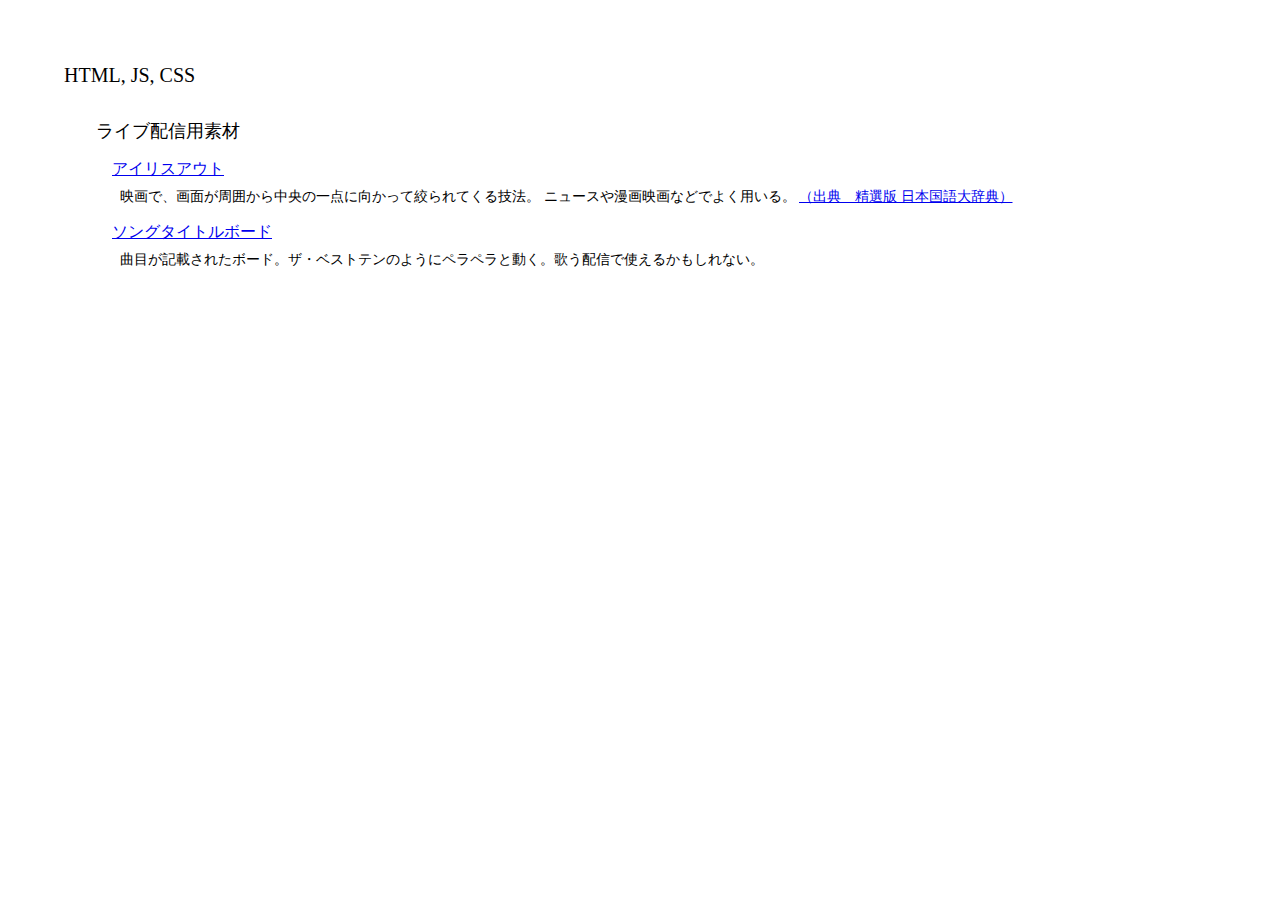
==== index.html @ 9d71362b "main" ====
<html>

<head>
    <link rel="stylesheet" href="./style.css">
</head>

<body>

    <div class="div1">HTML, JS, CSS
        <div class="div2">ライブ配信用素材
            <div class="div3">
                <a target="_blank" href="./liveStreamingAssets/irisOut/index.html">アイリスアウト</a>
                <div class="div4">
                    映画で、画面が周囲から中央の一点に向かって絞られてくる技法。
                    ニュースや漫画映画などでよく用いる。
                    <a target="_blank"
                        href="https://kotobank.jp/word/%E3%82%A2%E3%82%A4%E3%83%AA%E3%82%B9%E3%82%A2%E3%82%A6%E3%83%88-421966">
                        （出典　精選版 日本国語大辞典）
                    </a>
                </div>
            </div>
            <div class="div3">
                <a target="_blank" href="./liveStreamingAssets/songTilteBoard/index.html">ソングタイトルボード</a>
                <div class="div4">
                    曲目が記載されたボード。ザ・ベストテンのようにペラペラと動く。歌う配信で使えるかもしれない。
                </div>
            </div>
        </div>
    </div>
</body>

</html>
---- style.css ----
* {
    margin: 0;
    padding: 0;
}


.div1 {
    margin: 64;
    font-size: 20px;
}

.div2 {
    margin: 32;
    font-size: 18px;
}

.div3 {
    margin: 16;
    font-size: 16px;
}

.div4 {
    margin: 8;
    font-size: 14px;
}
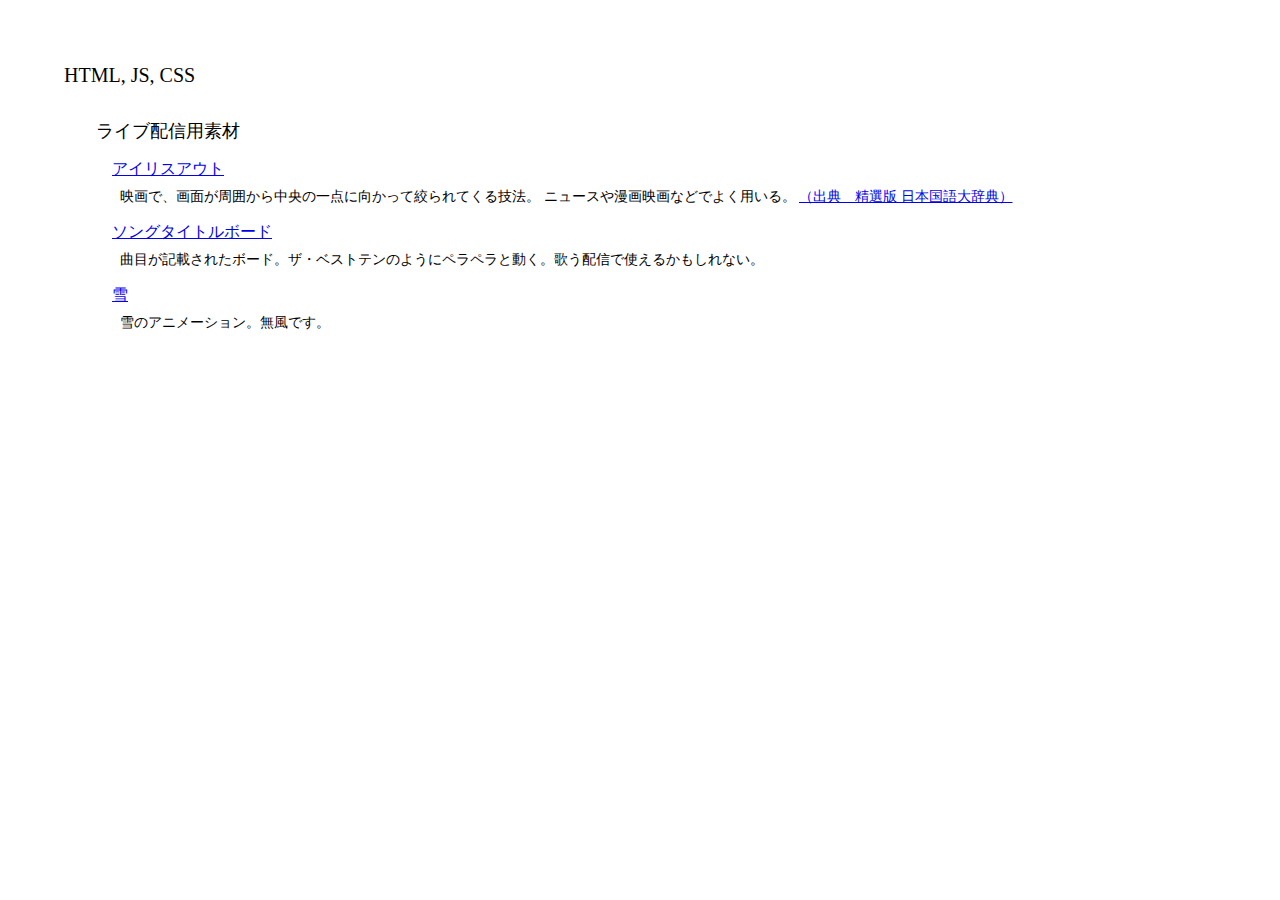
==== commit acf23b8a: "main" ====
--- a/index.html
+++ b/index.html
@@ -25,6 +25,12 @@
                     曲目が記載されたボード。ザ・ベストテンのようにペラペラと動く。歌う配信で使えるかもしれない。
                 </div>
             </div>
+            <div class="div3">
+                <a target="_blank" href="./liveStreamingAssets/snowFall/index.html">雪</a>
+                <div class="div4">
+                    雪のアニメーション。無風です。
+                </div>
+            </div>
         </div>
     </div>
 </body>
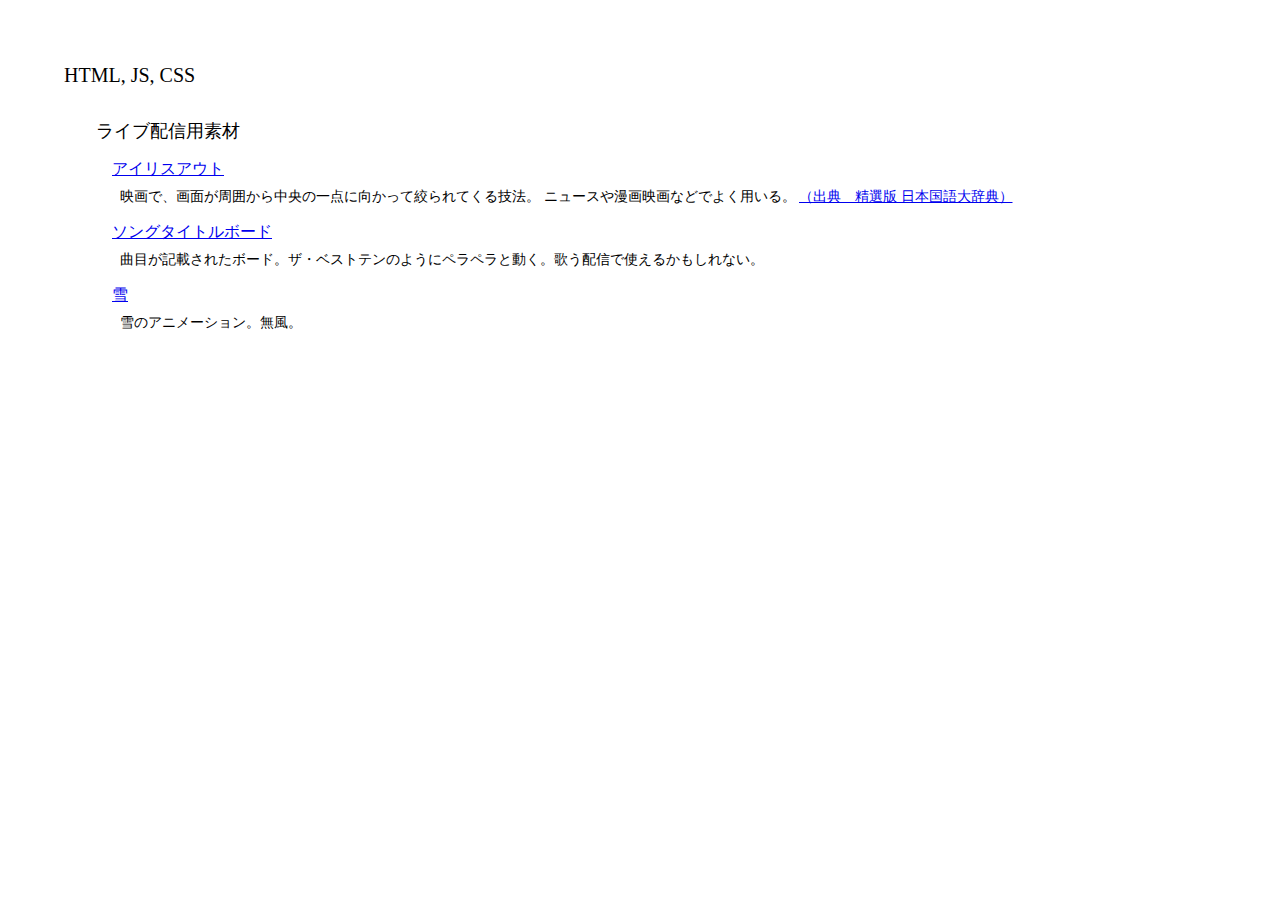
==== commit 8c7719ab: "main" ====
--- a/index.html
+++ b/index.html
@@ -28,7 +28,7 @@
             <div class="div3">
                 <a target="_blank" href="./liveStreamingAssets/snowFall/index.html">雪</a>
                 <div class="div4">
-                    雪のアニメーション。無風です。
+                    雪のアニメーション。無風。
                 </div>
             </div>
         </div>
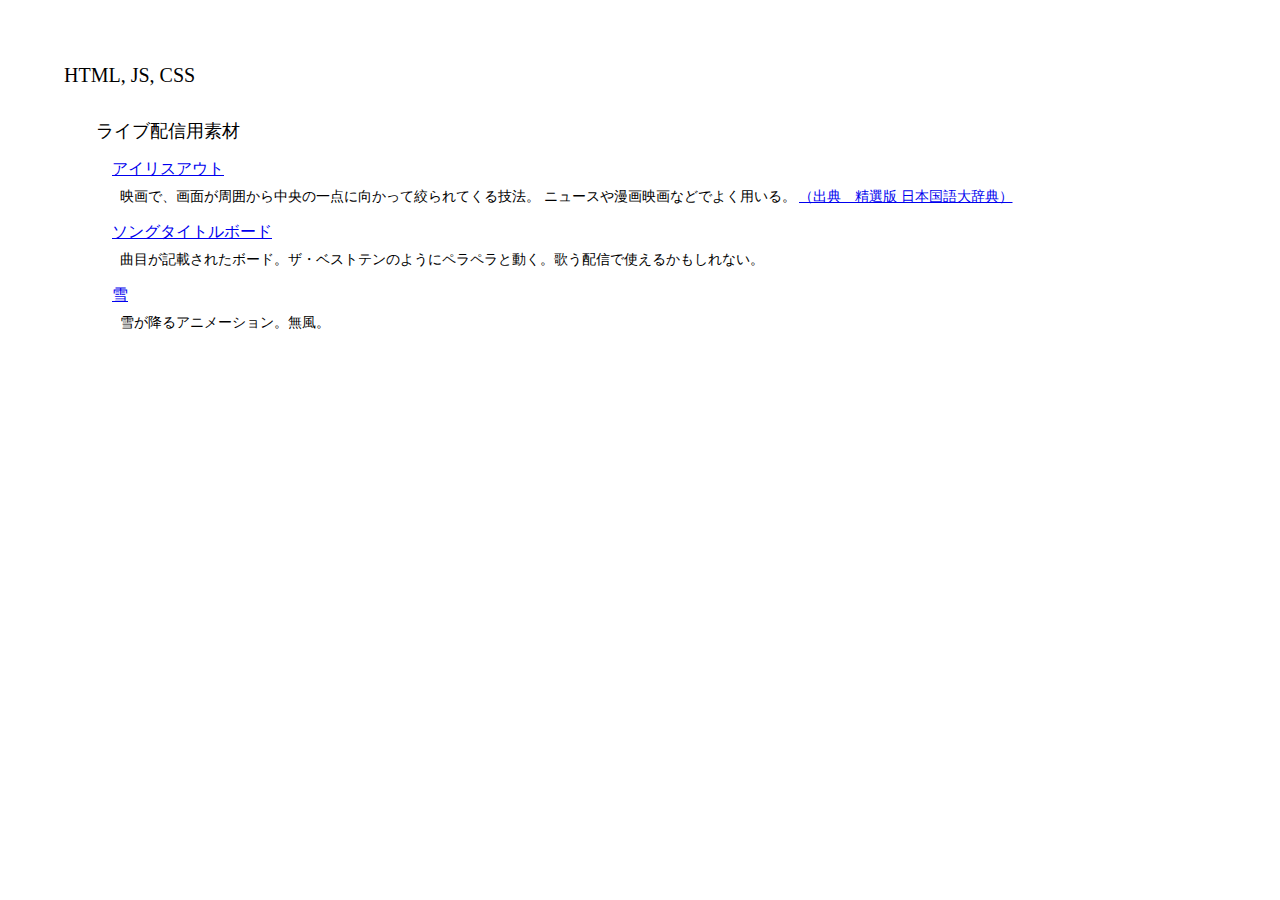
==== commit 587794af: "Update index.html" ====
--- a/index.html
+++ b/index.html
@@ -28,11 +28,11 @@
             <div class="div3">
                 <a target="_blank" href="./liveStreamingAssets/snowFall/index.html">雪</a>
                 <div class="div4">
-                    雪のアニメーション。無風。
+                    雪が降るアニメーション。無風。
                 </div>
             </div>
         </div>
     </div>
 </body>
 
-</html>+</html>
